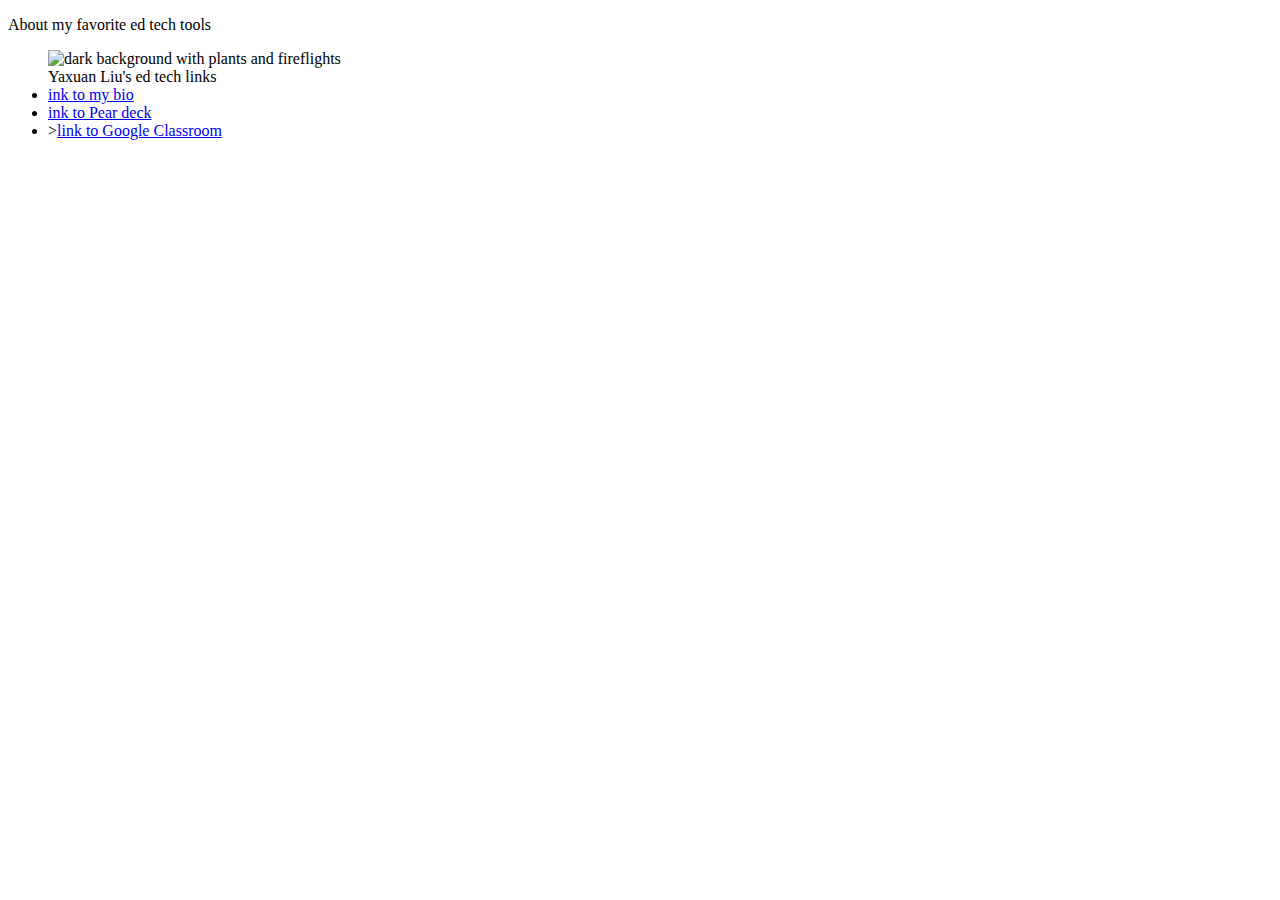
==== link page test.html @ 4dd74dec "change color?" ====
<!DOCTYPE html>
<html lang="en">
	<head>
		<title>Yaxuan Liu's link page</title>
		<meta charset="utf-8" />
		<meta http-equiv="X-UA-Compatible" content="IE=edge" />
		<meta name="viewport" content="width=device-width, initial-scale=1" />
		<meta name="description" content="yaxuan liu's link page." />
		<meta name="author" content="Yaxuan Liu" />
	</head>
    <body>
        <p>About my favorite ed tech tools</p>
        <ul>
        <img src="https://imgur.com/kIekgwa" alt="dark background with plants and fireflights" style="width: 25%; height: auto;" />
    <dl>Yaxuan Liu's ed tech links</dl>
    <li> <a href="https://tomatoandguitar.github.io/mybioandfavoriteedtechtools/">ink to my bio</a></li>
    <li><a href="https://www.peardeck.com/">ink to Pear deck</a></li>
    <li>><a href="https://edu.google.com/">link to Google Classroom</a></li  
    </ul>
    </body>
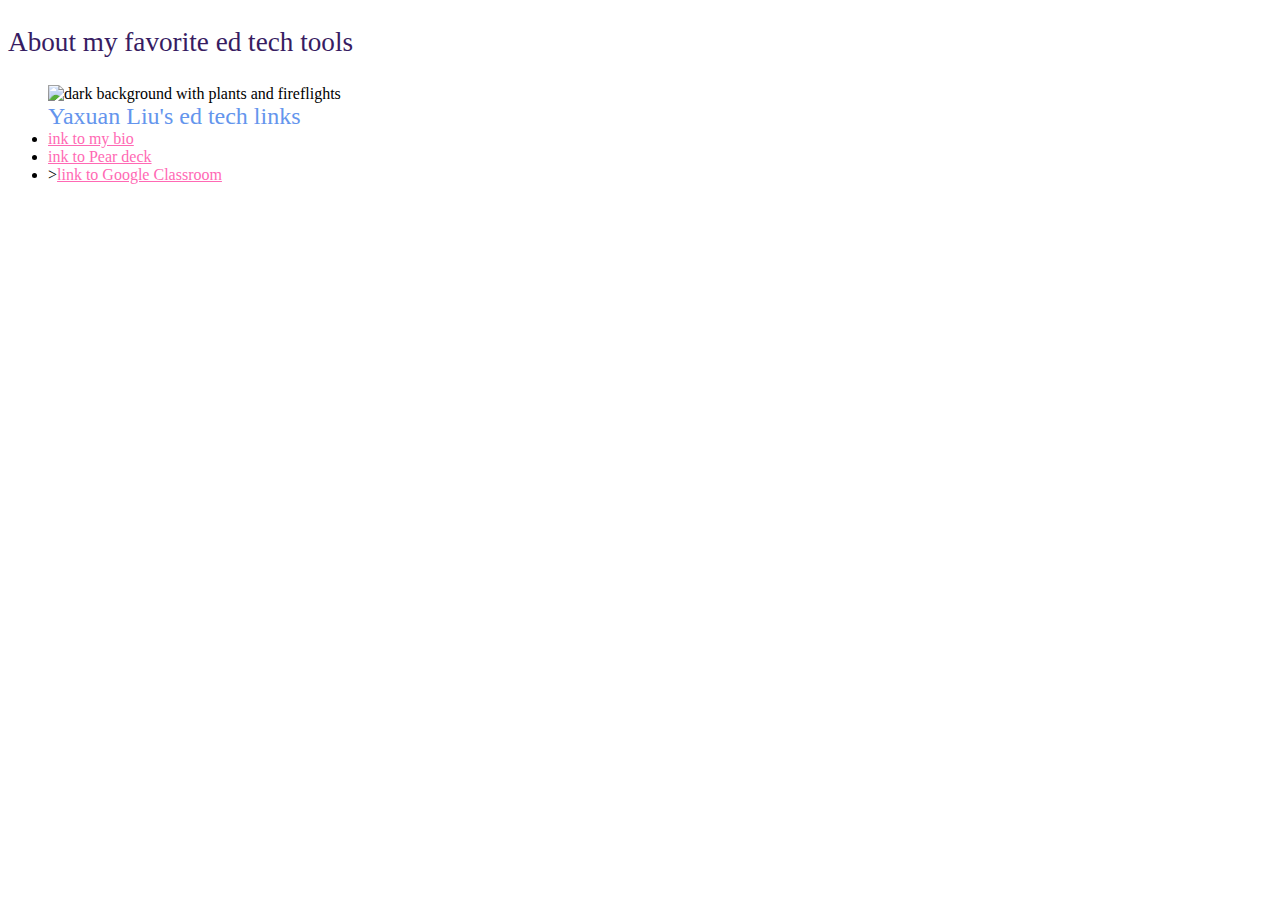
==== commit 362eb808: "link to style sheet hope it works" ====
--- a/link page test.html
+++ b/link page test.html
@@ -1,6 +1,7 @@
 <!DOCTYPE html>
 <html lang="en">
 	<head>
+        <link rel="stylesheet" href="stylesheet.css">
 		<title>Yaxuan Liu's link page</title>
 		<meta charset="utf-8" />
 		<meta http-equiv="X-UA-Compatible" content="IE=edge" />
@@ -9,10 +10,12 @@
 		<meta name="author" content="Yaxuan Liu" />
 	</head>
     <body>
+        <section class="myfavedtechtools">
         <p>About my favorite ed tech tools</p>
+        </section>
         <ul>
         <img src="https://imgur.com/kIekgwa" alt="dark background with plants and fireflights" style="width: 25%; height: auto;" />
-    <dl>Yaxuan Liu's ed tech links</dl>
+    <dl id="second-subheading" > Yaxuan Liu's ed tech links</dl>
     <li> <a href="https://tomatoandguitar.github.io/mybioandfavoriteedtechtools/">ink to my bio</a></li>
     <li><a href="https://www.peardeck.com/">ink to Pear deck</a></li>
     <li>><a href="https://edu.google.com/">link to Google Classroom</a></li  
--- a/stylesheet.css
+++ b/stylesheet.css
@@ -0,0 +1,16 @@
+p{
+	color: rgb(55, 28, 98);
+}
+a{
+    color:hotpink;
+}
+.myfavedtechtools{
+	font-size: 1.7rem;
+}
+dl{
+    color:cornflowerblue;
+    font-size: 1.25rem
+}
+#second-subheading{
+    font-size: 1.5rem
+}
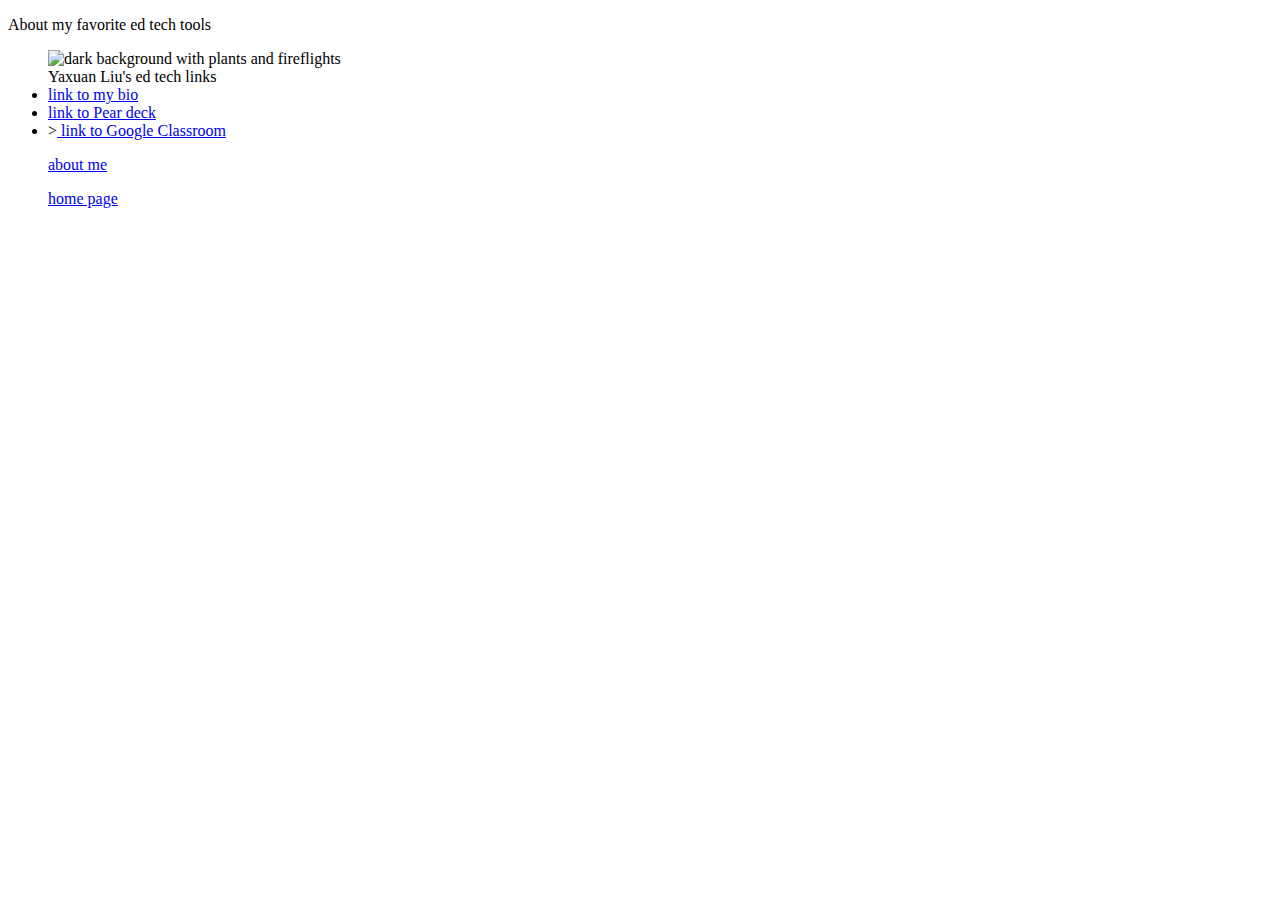
==== commit 6b3d9a6c: "final" ====
--- a/link page test.html
+++ b/link page test.html
@@ -11,13 +11,17 @@
 	</head>
     <body>
         <section class="myfavedtechtools">
-        <p>About my favorite ed tech tools</p>
+            
+            <p>About my favorite ed tech tools</p>
+    
         </section>
         <ul>
         <img src="https://imgur.com/kIekgwa" alt="dark background with plants and fireflights" style="width: 25%; height: auto;" />
     <dl id="second-subheading" > Yaxuan Liu's ed tech links</dl>
-    <li> <a href="https://tomatoandguitar.github.io/mybioandfavoriteedtechtools/">ink to my bio</a></li>
-    <li><a href="https://www.peardeck.com/">ink to Pear deck</a></li>
-    <li>><a href="https://edu.google.com/">link to Google Classroom</a></li  
+    <li> <a href="https://tomatoandguitar.github.io/mybioandfavoriteedtechtools/"> link to my bio</a></li>
+    <li><a href="https://www.peardeck.com/">link to Pear deck</a></li>
+    <li>><a href="https://edu.google.com/"> link to Google Classroom</a></li>
+        <p><a href=moreaboutme.html> about me</a></p>
+        <p><a href=index.html>home page</a></p>
     </ul>
     </body>--- a/stylesheet.css
+++ b/stylesheet.css
@@ -1,16 +1,128 @@
-p{
-	color: rgb(55, 28, 98);
+.lightblue{
+	background-color:rgb(217, 174, 228); 
+	color:rgb(32, 3, 47);
 }
-a{
-    color:hotpink;
+.title{
+	background-color:slategray
 }
-.myfavedtechtools{
-	font-size: 1.7rem;
+.card{
+    background-color:lightskyblue);
 }
-dl{
-    color:cornflowerblue;
-    font-size: 1.25rem
-}
-#second-subheading{
-    font-size: 1.5rem
-}
+* {
+	box-sizing: border-box;
+  }
+  
+  .wait {
+	background-color: white;
+	color: #fff;
+	padding: 2em;
+  }
+  
+  .clearfix::after {
+	content: "";
+	display: table;
+	clear: both;
+  }
+  
+  .commentbox-app {
+	font-family: 'Montserrat', sans-serif;
+	color: #4a4a4a;
+	font-size: 17px;
+	.container {
+	  max-width: 1120px;
+	  margin: auto;
+	  padding: 0 10px;
+	}
+	
+	.heading {
+	  color: dodgerblue;
+	  border-left: 3px solid dodgerblue;
+	  line-height: 1;
+	  padding-left: 12px;
+	}
+	
+	.comment-input,
+	.comment-btn {
+	  float: left;
+	  display: inline-block;
+	  height: 70px;
+	}
+	
+	.comment-input {
+	  appearance: none;
+	  border: 0;
+	  border-left: 3px solid transparent;
+	  background-color: #EEE;
+	  padding: 10px 10px 10px 32px;
+	  transition: .65s ease;
+	  &:focus {
+		border-color: orange;
+		background-color: #fff;
+	  }
+	}
+	
+	.comment-btn {
+	  appearance: none;
+	  background-color: #fff;
+	  font-size: 25px;
+	  text-decoration: none;
+	  color:mediumblue;
+	  padding: 10px 32px;
+	  line-height: 1.5;
+	  transition: 0.65s ease;
+	  &,
+	  &:focus,
+	  &:active {
+		border: 0;      
+	  }
+	  &:hover {
+		background-color: orange;
+		color: #fff;
+	  }
+	  &:hover + .comment-input {
+		background-color: #fff;
+		border-color: orange;
+	  }
+	}
+	
+	.remove-all-btn {
+	  appearance: none;
+	  border: 1px solid #ccc;
+	  color: #222;
+	  background-color: #eee;
+	  padding: .3em .6em;
+	  font-size: 30%;
+	}
+	
+	.comment-stream {
+	  list-style: none;
+	  padding: 0;
+	  margin-top: 65px;
+	  
+	  .comment-remove {
+		display: none;
+				background-color: red;
+		  color: #fff;
+		font-size: 20px;
+		text-decoration: none;
+		margin-left: 12px;
+		padding: 0 12px;
+		opacity: .75;
+		cursor: pointer;
+		&:hover {
+		  opacity: 1;
+		}
+	  }
+	  
+	  li {
+		font-size: 28px;
+		padding-left: 10px;
+		border-left: 3px solid #4a4a4a;
+		margin-bottom: 25px;
+		&:hover .comment-remove {
+		  display: inline-block;
+		}
+	  }
+	}
+	
+  }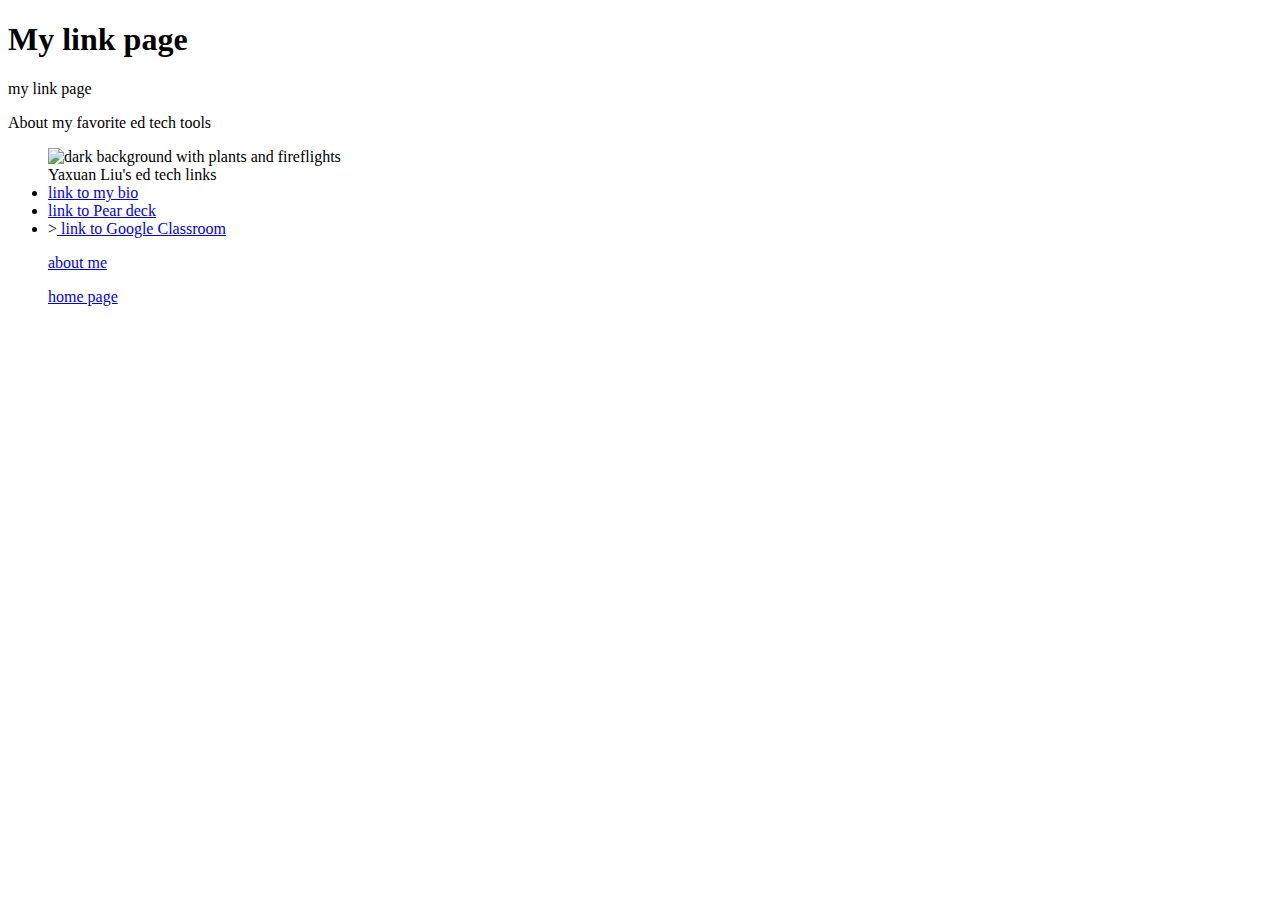
==== commit 168ba825: "added more" ====
--- a/link page test.html
+++ b/link page test.html
@@ -10,6 +10,8 @@
 		<meta name="author" content="Yaxuan Liu" />
 	</head>
     <body>
+        <h1>My link page</h1>
+        <div class=“banner”>my link page</div>
         <section class="myfavedtechtools">
             
             <p>About my favorite ed tech tools</p>
--- a/stylesheet.css
+++ b/stylesheet.css
@@ -1,10 +1,17 @@
 .lightblue{
-	background-color:rgb(217, 174, 228); 
+	background-color:rgb(242, 232, 245); 
 	color:rgb(32, 3, 47);
 }
 .title{
 	background-color:slategray
 }
+.banner {
+
+	background-color: rgb(179, 203, 246);
+	height: 60px;
+	width: 100%;
+	
+	}
 .card{
     background-color:lightskyblue);
 }
@@ -85,34 +92,12 @@
 	  }
 	}
 	
-	.remove-all-btn {
-	  appearance: none;
-	  border: 1px solid #ccc;
-	  color: #222;
-	  background-color: #eee;
-	  padding: .3em .6em;
-	  font-size: 30%;
-	}
-	
 	.comment-stream {
-	  list-style: none;
-	  padding: 0;
-	  margin-top: 65px;
-	  
-	  .comment-remove {
-		display: none;
-				background-color: red;
-		  color: #fff;
-		font-size: 20px;
-		text-decoration: none;
-		margin-left: 12px;
-		padding: 0 12px;
-		opacity: .75;
-		cursor: pointer;
-		&:hover {
-		  opacity: 1;
-		}
-	  }
+			list-style: none;
+			padding: 0;
+			margin-top: 65px;
+	     }
+	 
 	  
 	  li {
 		font-size: 28px;
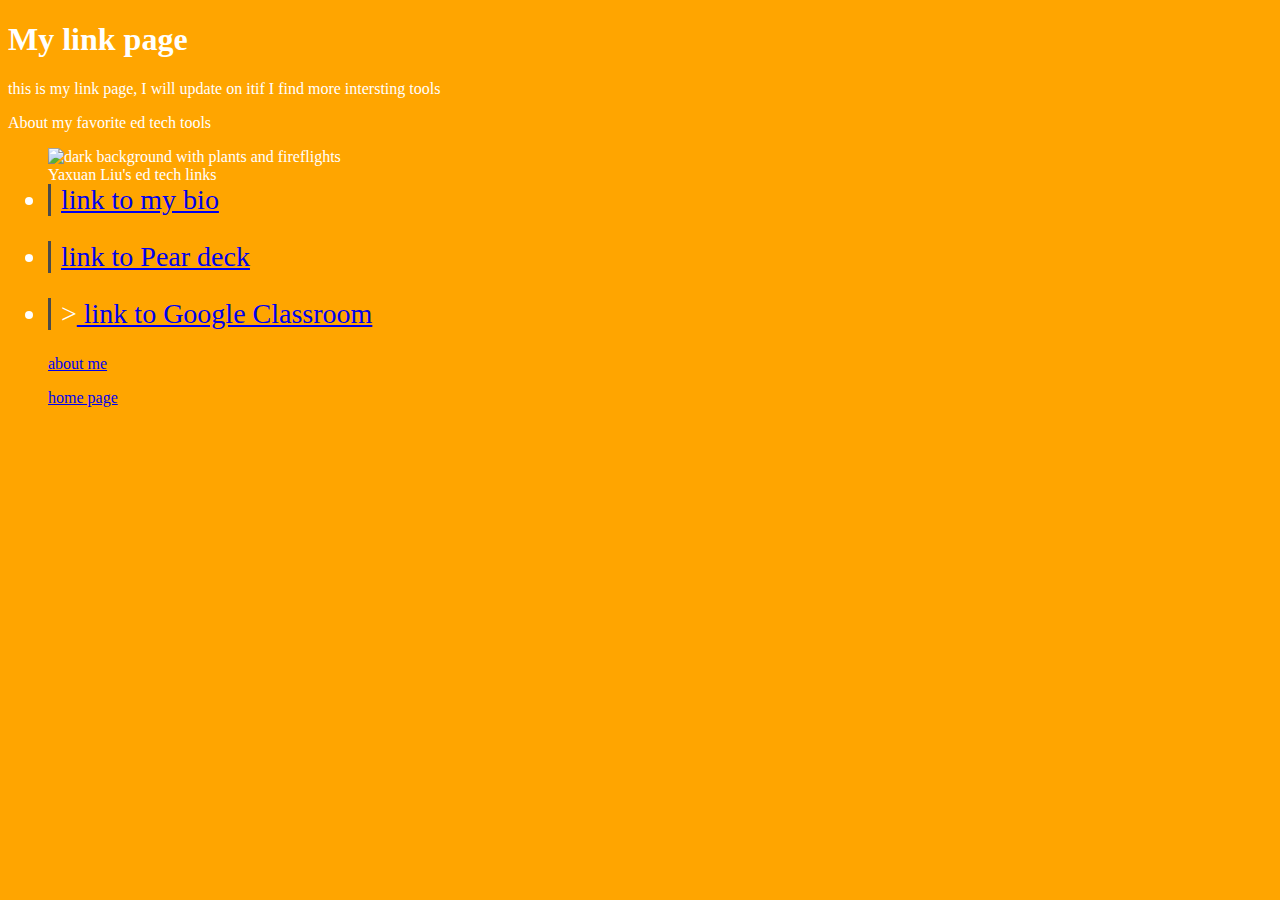
==== commit 36a3ee22: "fghjnkml" ====
--- a/link page test.html
+++ b/link page test.html
@@ -11,7 +11,7 @@
 	</head>
     <body>
         <h1>My link page</h1>
-        <div class=“banner”>my link page</div>
+        <div class=“banner”>this is my link page, I will update on itif I find more intersting tools </div>
         <section class="myfavedtechtools">
             
             <p>About my favorite ed tech tools</p>
@@ -26,4 +26,5 @@
         <p><a href=moreaboutme.html> about me</a></p>
         <p><a href=index.html>home page</a></p>
     </ul>
+    
     </body>--- a/stylesheet.css
+++ b/stylesheet.css
@@ -1,5 +1,5 @@
 .lightblue{
-	background-color:rgb(242, 232, 245); 
+	background-color:rgb(252, 249, 253); 
 	color:rgb(32, 3, 47);
 }
 .title{
@@ -10,10 +10,14 @@
 	background-color: rgb(179, 203, 246);
 	height: 60px;
 	width: 100%;
+
+	}
+.colorfullink{
+	color:black
 	
-	}
+}
 .card{
-    background-color:lightskyblue);
+    background-color:(lightskyblue);
 }
 * {
 	box-sizing: border-box;
@@ -35,7 +39,8 @@
 	font-family: 'Montserrat', sans-serif;
 	color: #4a4a4a;
 	font-size: 17px;
-	.container {
+  }
+.container {
 	  max-width: 1120px;
 	  margin: auto;
 	  padding: 0 10px;
@@ -62,11 +67,11 @@
 	  background-color: #EEE;
 	  padding: 10px 10px 10px 32px;
 	  transition: .65s ease;
-	  &:focus {
+	  &:focus 
 		border-color: orange;
 		background-color: #fff;
 	  }
-	}
+	
 	
 	.comment-btn {
 	  appearance: none;
@@ -79,7 +84,7 @@
 	  transition: 0.65s ease;
 	  &,
 	  &:focus,
-	  &:active {
+	  &:active 
 		border: 0;      
 	  }
 	  &:hover {
@@ -90,7 +95,7 @@
 		background-color: #fff;
 		border-color: orange;
 	  }
-	}
+	
 	
 	.comment-stream {
 			list-style: none;
@@ -108,6 +113,5 @@
 		  display: inline-block;
 		}
 	  }
-	}
 	
-  }+	